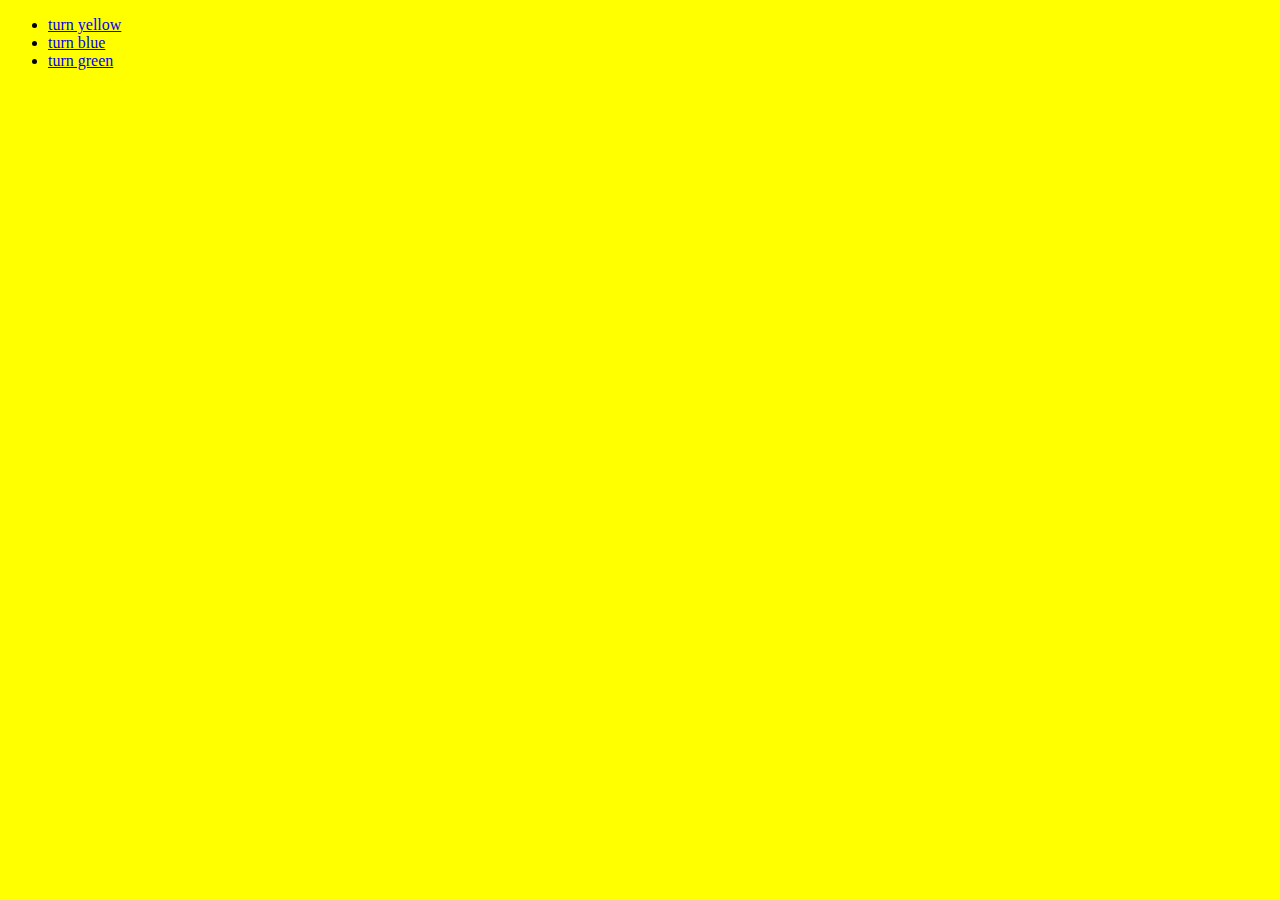
==== Note/Framework/Route/code/index.html @ 03aa5bc2 "实现基本路由" ====
<!DOCTYPE html>
<html lang="en">

<head>
    <meta charset="UTF-8">
    <meta name="viewport" content="width=device-width, initial-scale=1.0">
    <meta http-equiv="X-UA-Compatible" content="ie=edge">
    <title>Document</title>
</head>

<body>
    <ul>
        <li><a href="#/">turn yellow</a></li>
        <li><a href="#/blue">turn blue</a></li>
        <li><a href="#/red">turn green</a></li>
    </ul>
    <script>
        class Routers {
            constructor() {
                this.routes = {};
                this.currentUrl = "";
                this.refresh = this.refresh.bind(this);
                window.addEventListener('load', () => {
                    console.log('load')
                    this.refresh();

                }, false);
                window.addEventListener('hashchange', () => {
                    console.log('hashChange')
                    this.refresh()
                }, false);
            }
            route(path, callback) {
                this.routes[path] = callback || function () {};
            }
            refresh() {
                this.currentUrl = location.hash.slice(1) || '/';
                this.routes[this.currentUrl]();
            }
        }
        window.Router = new Routers()
        let content = document.querySelector('body');

        function changeColor(color) {
            content.style.backgroundColor = color;
        }
        Router.route('/', () => {
            changeColor('yellow')
        })
        Router.route('/blue', () => {
            changeColor('blue')
        })
        Router.route('/red', () => {
            changeColor('red')
        })
    </script>
</body>

</html>
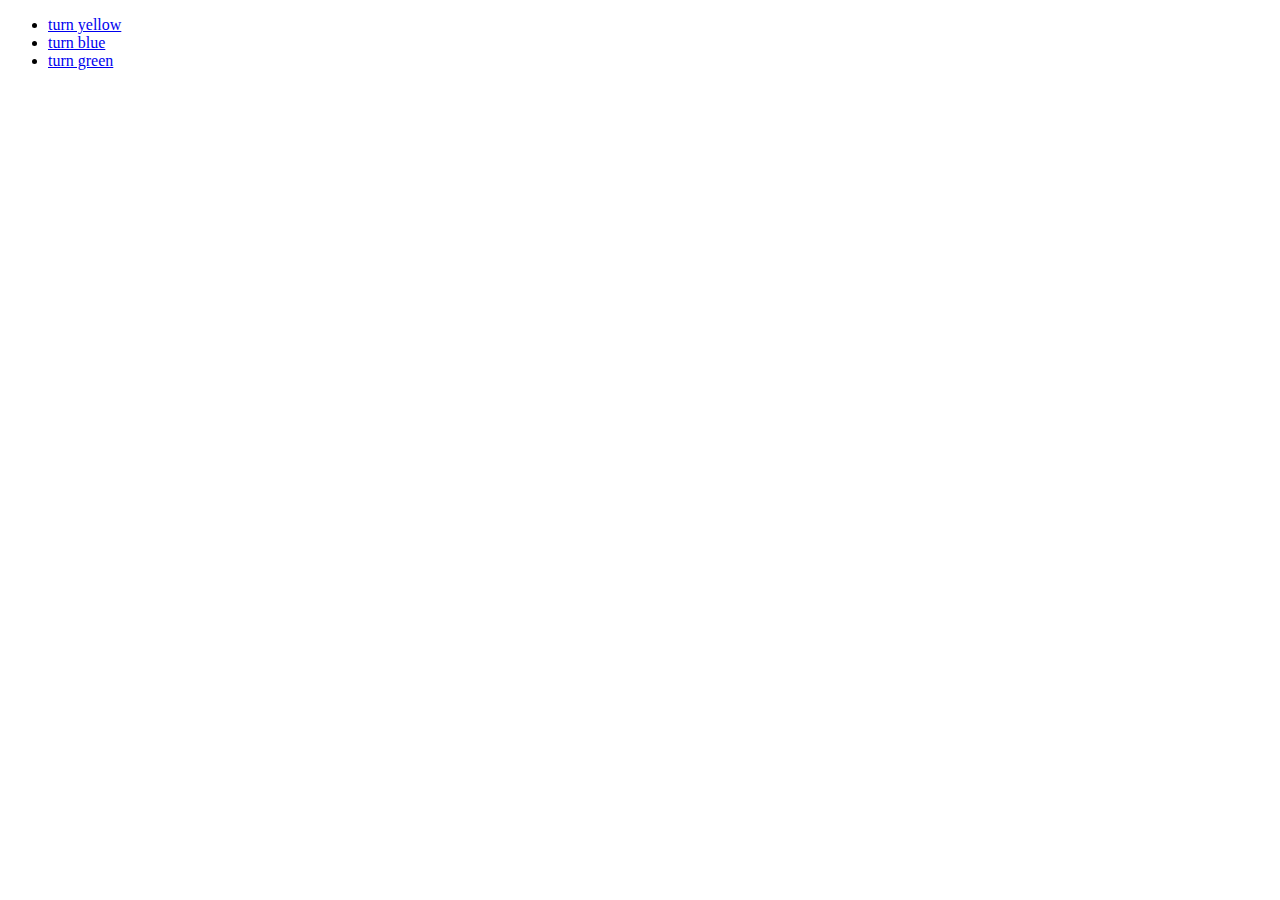
==== commit 3f8131a5: "前端路由知识点梳理完毕" ====
--- a/Note/Framework/Route/code/index.html
+++ b/Note/Framework/Route/code/index.html
@@ -10,49 +10,66 @@
 
 <body>
     <ul>
-        <li><a href="#/">turn yellow</a></li>
-        <li><a href="#/blue">turn blue</a></li>
-        <li><a href="#/red">turn green</a></li>
+        <li><a href="/">turn yellow</a></li>
+        <li><a href="/blue">turn blue</a></li>
+        <li><a href="/green">turn green</a></li>
     </ul>
     <script>
         class Routers {
             constructor() {
                 this.routes = {};
-                this.currentUrl = "";
-                this.refresh = this.refresh.bind(this);
-                window.addEventListener('load', () => {
-                    console.log('load')
-                    this.refresh();
+                this._bindPopState();
+            }
+            init(path) {
+                history.replaceState({
+                    path: path
+                }, null, path);
+                this.routes[path] && this.routes[path]();
+            }
 
-                }, false);
-                window.addEventListener('hashchange', () => {
-                    console.log('hashChange')
-                    this.refresh()
-                }, false);
-            }
             route(path, callback) {
                 this.routes[path] = callback || function () {};
             }
-            refresh() {
-                this.currentUrl = location.hash.slice(1) || '/';
-                this.routes[this.currentUrl]();
+
+            go(path) {
+                history.pushState({
+                    path: path
+                }, null, path);
+                this.routes[path] && this.routes[path]();
+            }
+            _bindPopState() {
+                window.addEventListener('popstate', e => {
+                    const path = e.state && e.state.path;
+                    this.routes[path] && this.routes[path]();
+                });
             }
         }
-        window.Router = new Routers()
-        let content = document.querySelector('body');
 
-        function changeColor(color) {
+        window.Router = new Routers();
+        Router.init(location.pathname);
+        const content = document.querySelector('body');
+        const ul = document.querySelector('ul');
+
+        function changeBgColor(color) {
             content.style.backgroundColor = color;
         }
-        Router.route('/', () => {
-            changeColor('yellow')
-        })
-        Router.route('/blue', () => {
-            changeColor('blue')
-        })
-        Router.route('/red', () => {
-            changeColor('red')
-        })
+
+        Router.route('/', function () {
+            changeBgColor('yellow');
+        });
+        Router.route('/blue', function () {
+            changeBgColor('blue');
+        });
+        Router.route('/green', function () {
+            changeBgColor('green');
+        });
+
+        ul.addEventListener('click', e => {
+            if (e.target.tagName === 'A') {
+                e.preventDefault();
+                Router.go(e.target.getAttribute('href'));
+            }
+        });
     </script>
 </body>
 
